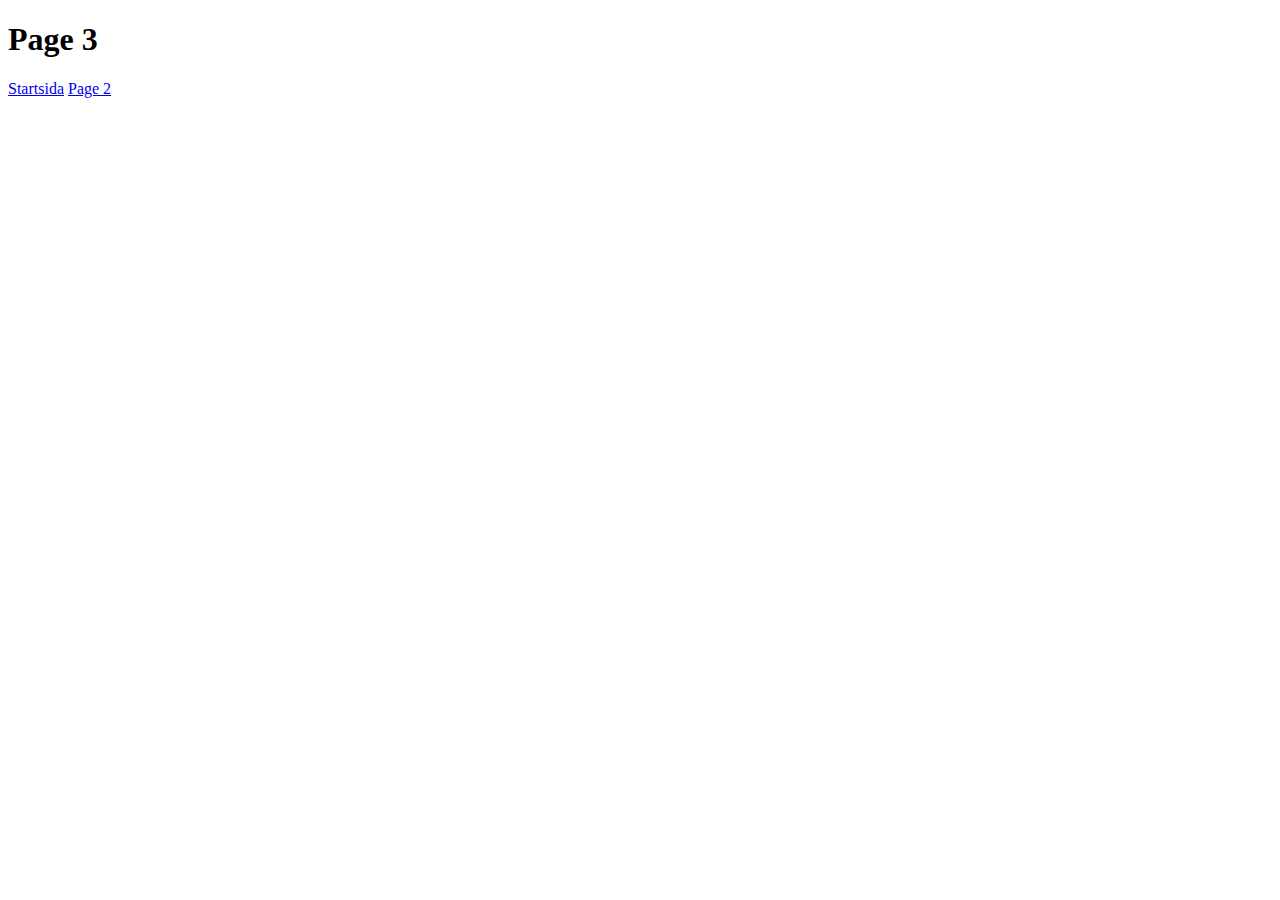
==== lektion1/page3.html @ ccb97760 "added a-tags and table-tags FOR REAL" ====
<!DOCTYPE html>
<html lang="en">

<head>
  <meta charset="UTF-8">
  <meta name="viewport" content="width=device-width, initial-scale=1.0">
  <title>Document</title>
</head>

<body>

  <header>
    <h1>Page 3</h1>
    <a href="index.html">Startsida</a>
    <a href="page2.html">Page 2</a>
  </header>

  <main>

  </main>

</body>

</html>
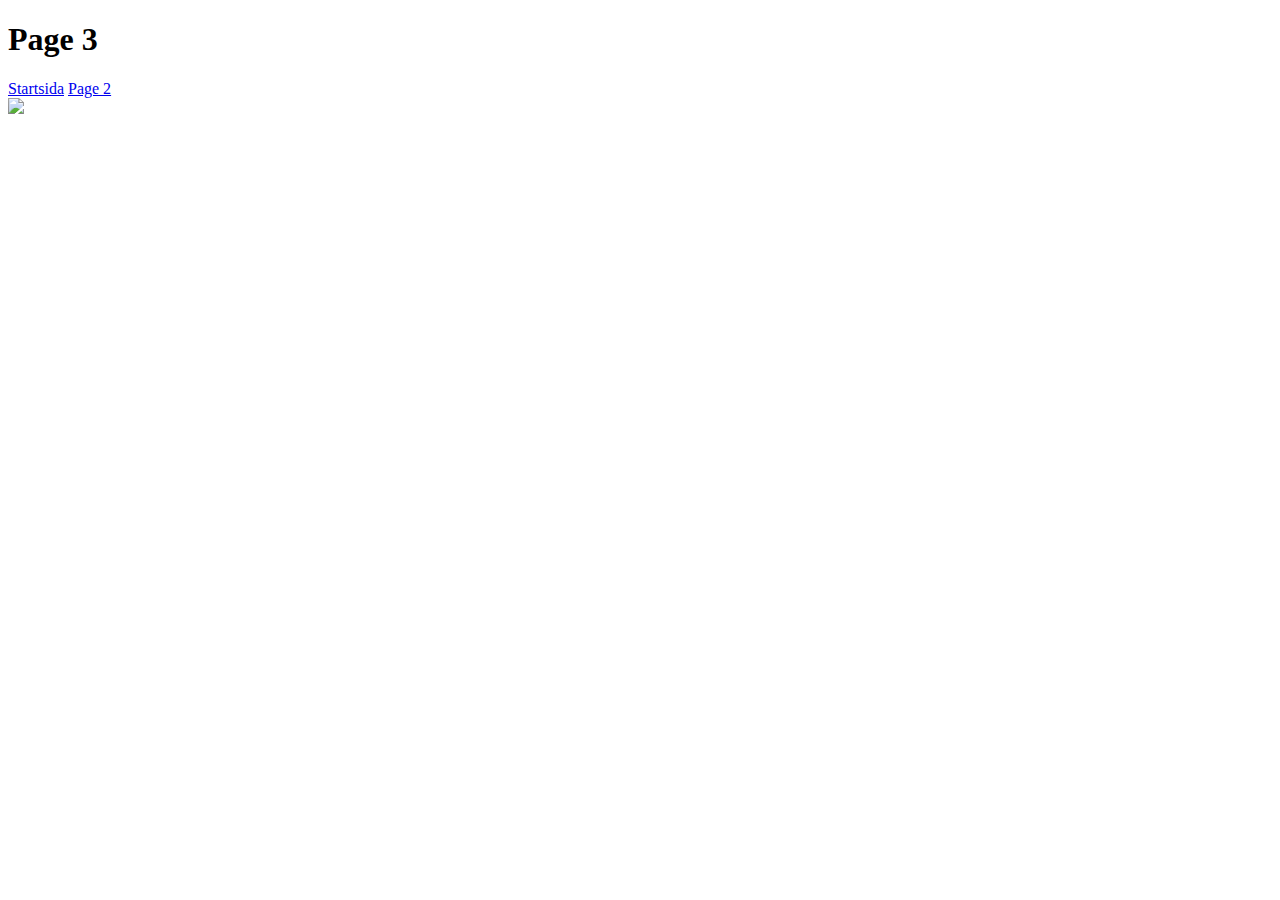
==== commit 560dd2bb: "delegerad eventhantering" ====
--- a/lektion1/page3.html
+++ b/lektion1/page3.html
@@ -5,6 +5,7 @@
   <meta charset="UTF-8">
   <meta name="viewport" content="width=device-width, initial-scale=1.0">
   <title>Document</title>
+  <link rel="stylesheet" href="test.css">
 </head>
 
 <body>
@@ -16,7 +17,7 @@
   </header>
 
   <main>
-
+    <img src="BildExempel.jpg">
   </main>
 
 </body>
